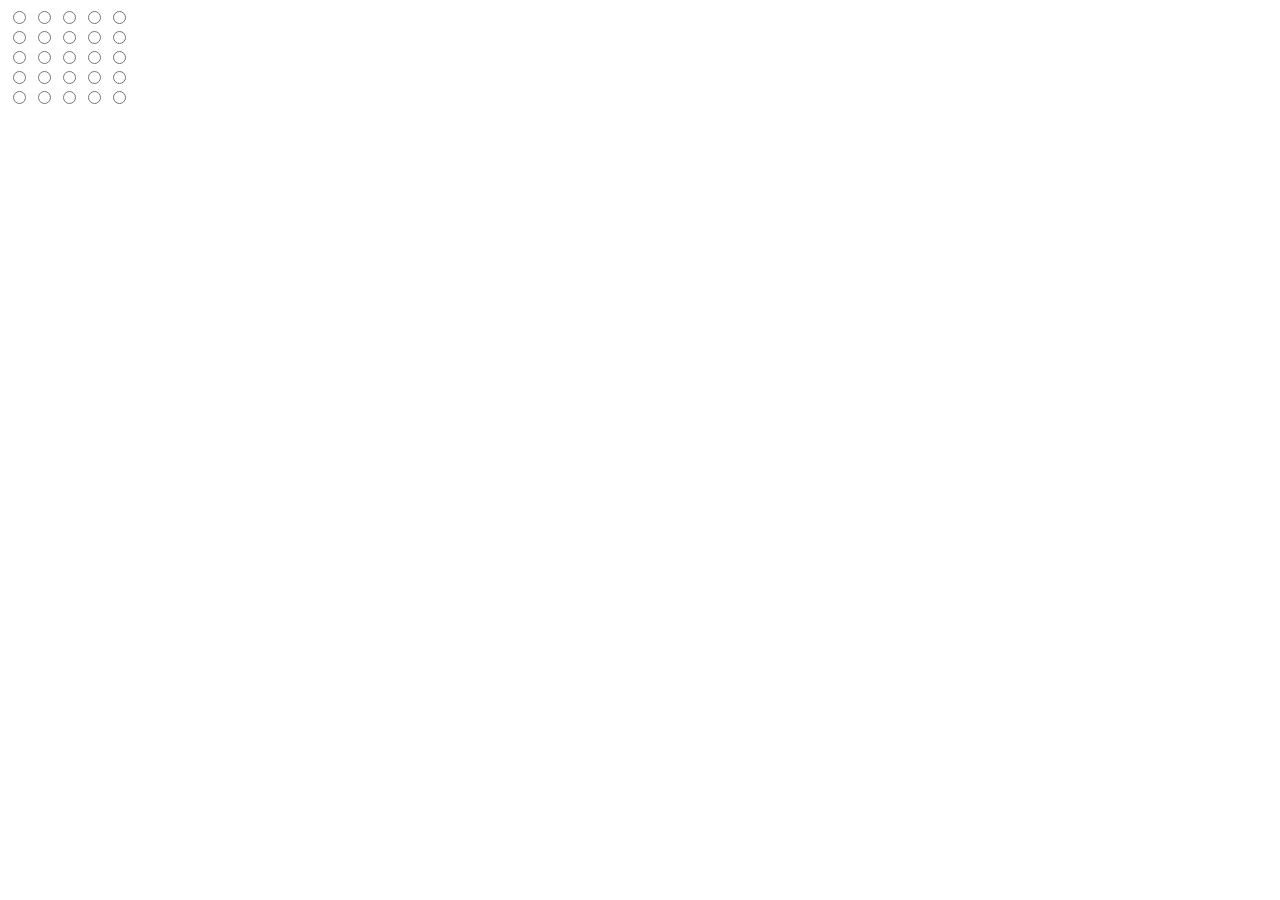
==== index.html @ 1fa2e1a6 "koreha korede kawaii" ====
<!DOCTYPE html>
<html lang="en">
<head>
	<meta charset="UTF-8">
	<script type="text/javascript" src="lifegame.js"></script>
	<title>lifegame</title>
</head>
<body>
	<input type="radio" id="1_1">
	<input type="radio" id="1_2">
	<input type="radio" id="1_3">
	<input type="radio" id="1_4">
	<input type="radio" id="1_5">
	<br>
	<input type="radio" id="2_1">
	<input type="radio" id="2_2">
	<input type="radio" id="2_3">
	<input type="radio" id="2_4">
	<input type="radio" id="2_5">
	<br>
	<input type="radio" id="3_1">
	<input type="radio" id="3_2">
	<input type="radio" id="3_3">
	<input type="radio" id="3_4">
	<input type="radio" id="3_5">
	<br>
	<input type="radio" id="4_1">
	<input type="radio" id="4_2">
	<input type="radio" id="4_3">
	<input type="radio" id="4_4">
	<input type="radio" id="4_5">
	<br>
	<input type="radio" id="5_1">
	<input type="radio" id="5_2">
	<input type="radio" id="5_3">
	<input type="radio" id="5_4">
	<input type="radio" id="5_5">

</body>
</html>
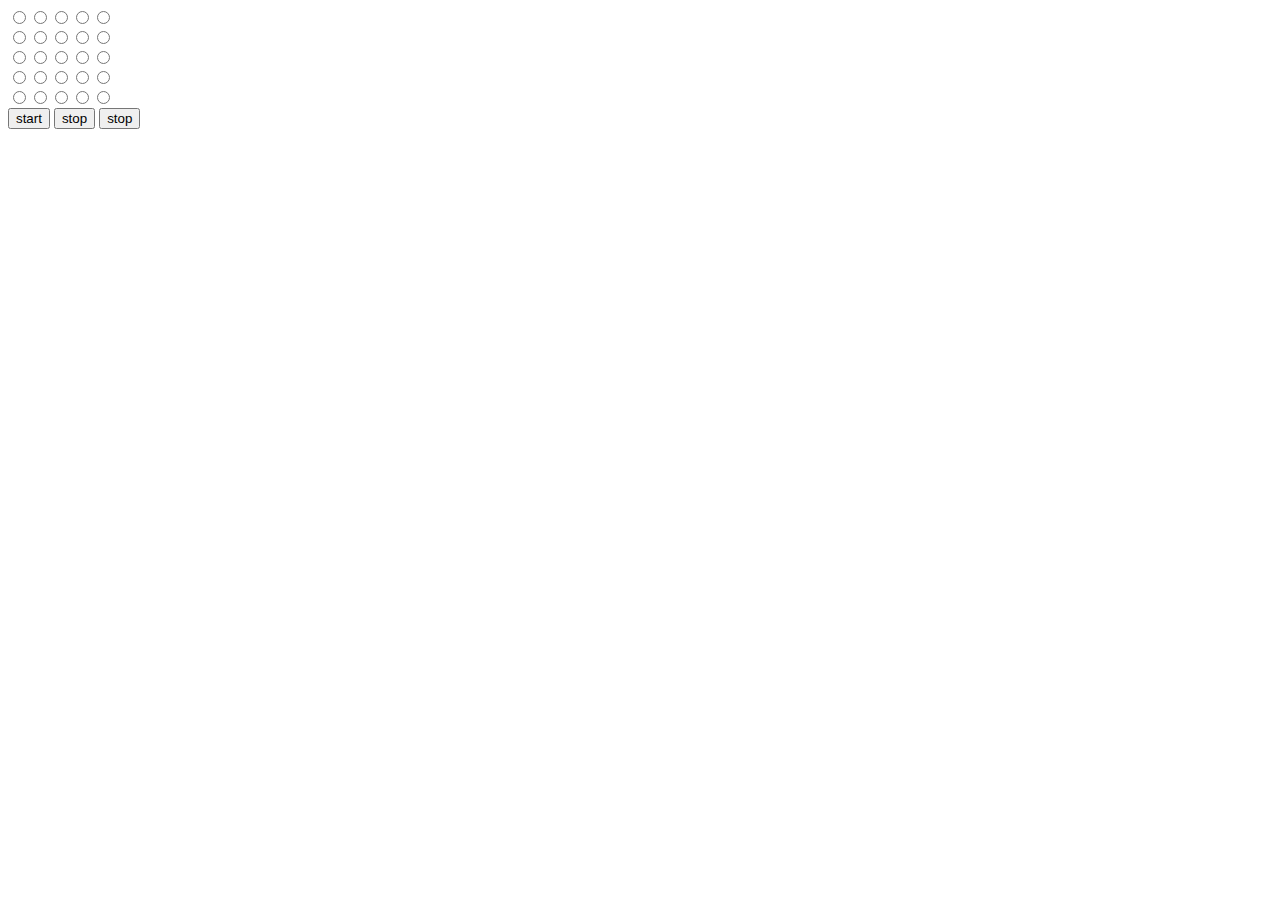
==== commit 0ab8c56c: "wait test" ====
--- a/index.html
+++ b/index.html
@@ -5,36 +5,12 @@
 	<script type="text/javascript" src="lifegame.js"></script>
 	<title>lifegame</title>
 </head>
-<body>
-	<input type="radio" id="1_1">
-	<input type="radio" id="1_2">
-	<input type="radio" id="1_3">
-	<input type="radio" id="1_4">
-	<input type="radio" id="1_5">
-	<br>
-	<input type="radio" id="2_1">
-	<input type="radio" id="2_2">
-	<input type="radio" id="2_3">
-	<input type="radio" id="2_4">
-	<input type="radio" id="2_5">
-	<br>
-	<input type="radio" id="3_1">
-	<input type="radio" id="3_2">
-	<input type="radio" id="3_3">
-	<input type="radio" id="3_4">
-	<input type="radio" id="3_5">
-	<br>
-	<input type="radio" id="4_1">
-	<input type="radio" id="4_2">
-	<input type="radio" id="4_3">
-	<input type="radio" id="4_4">
-	<input type="radio" id="4_5">
-	<br>
-	<input type="radio" id="5_1">
-	<input type="radio" id="5_2">
-	<input type="radio" id="5_3">
-	<input type="radio" id="5_4">
-	<input type="radio" id="5_5">
+<body onload="init()">
+	<div id="area"></div>
+
+	<button id="start" onclick="execute()">start</button>
+	<button id="stop" onclick="run = false;">stop</button>
+	<button id="reset" onclick="run = false; reset()">stop</button>
 
 </body>
 </html>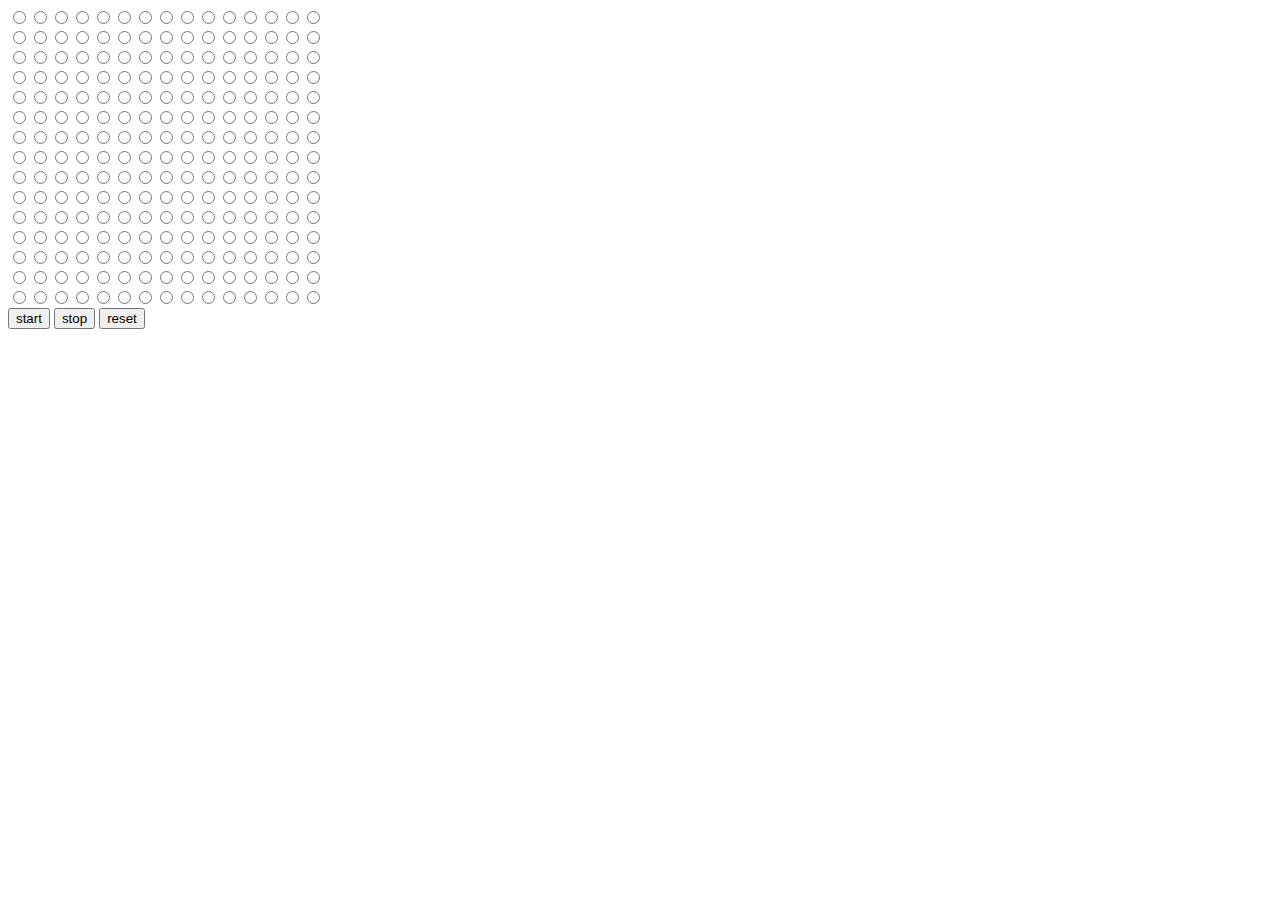
==== commit 463c392a: "add sound" ====
--- a/index.html
+++ b/index.html
@@ -3,14 +3,15 @@
 <head>
 	<meta charset="UTF-8">
 	<script type="text/javascript" src="lifegame.js"></script>
+	<script type="text/javascript" src="sound.js"></script>
 	<title>lifegame</title>
 </head>
 <body onload="init()">
 	<div id="area"></div>
 
-	<button id="start" onclick="execute()">start</button>
+	<button id="start" onclick="execute2()">start</button>
 	<button id="stop" onclick="run = false;">stop</button>
-	<button id="reset" onclick="run = false; reset()">stop</button>
+	<button id="reset" onclick="run = false; reset()">reset</button>
 
 </body>
 </html>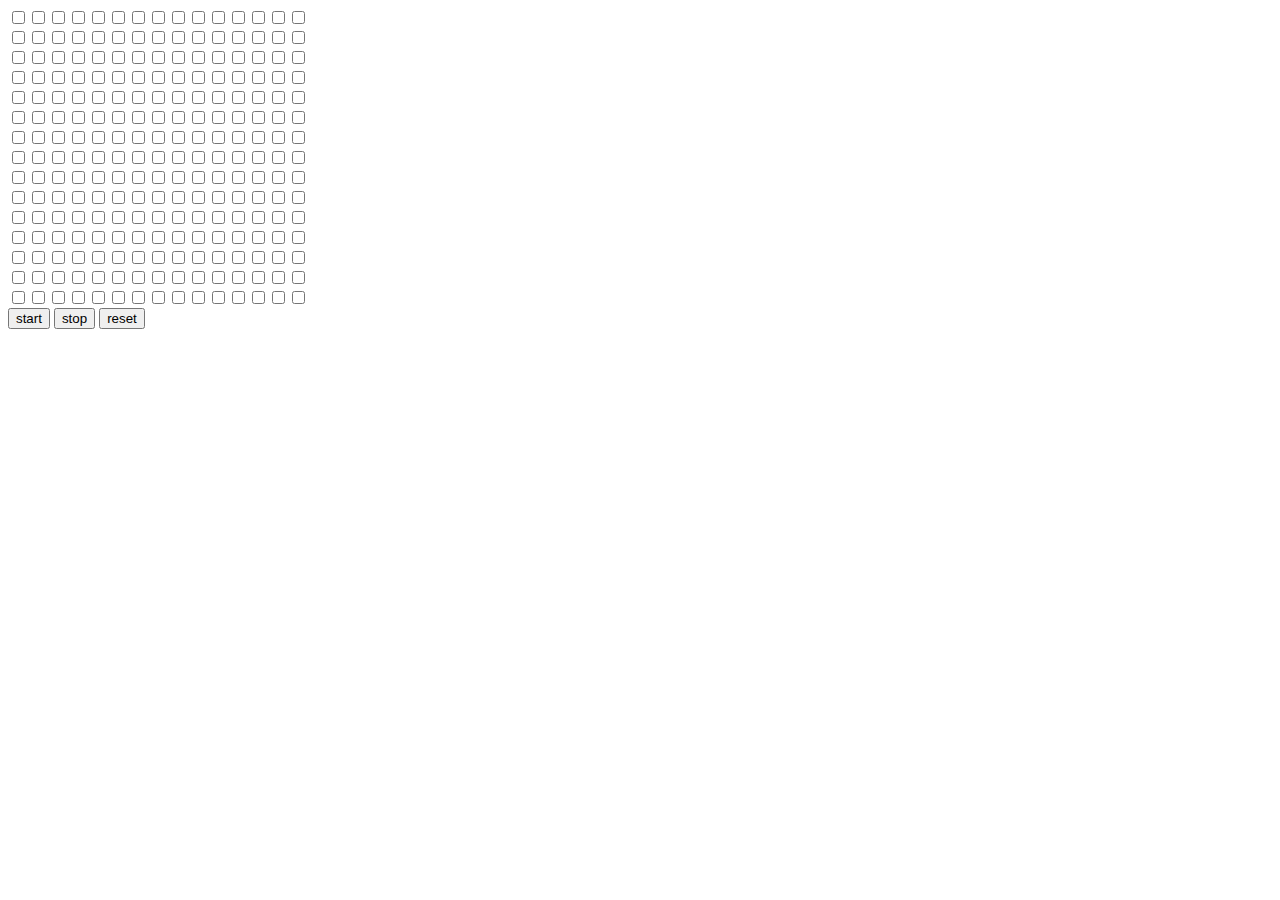
==== commit f90a6823: "prevent deplicate start" ====
(no text change in the page or its own stylesheets)
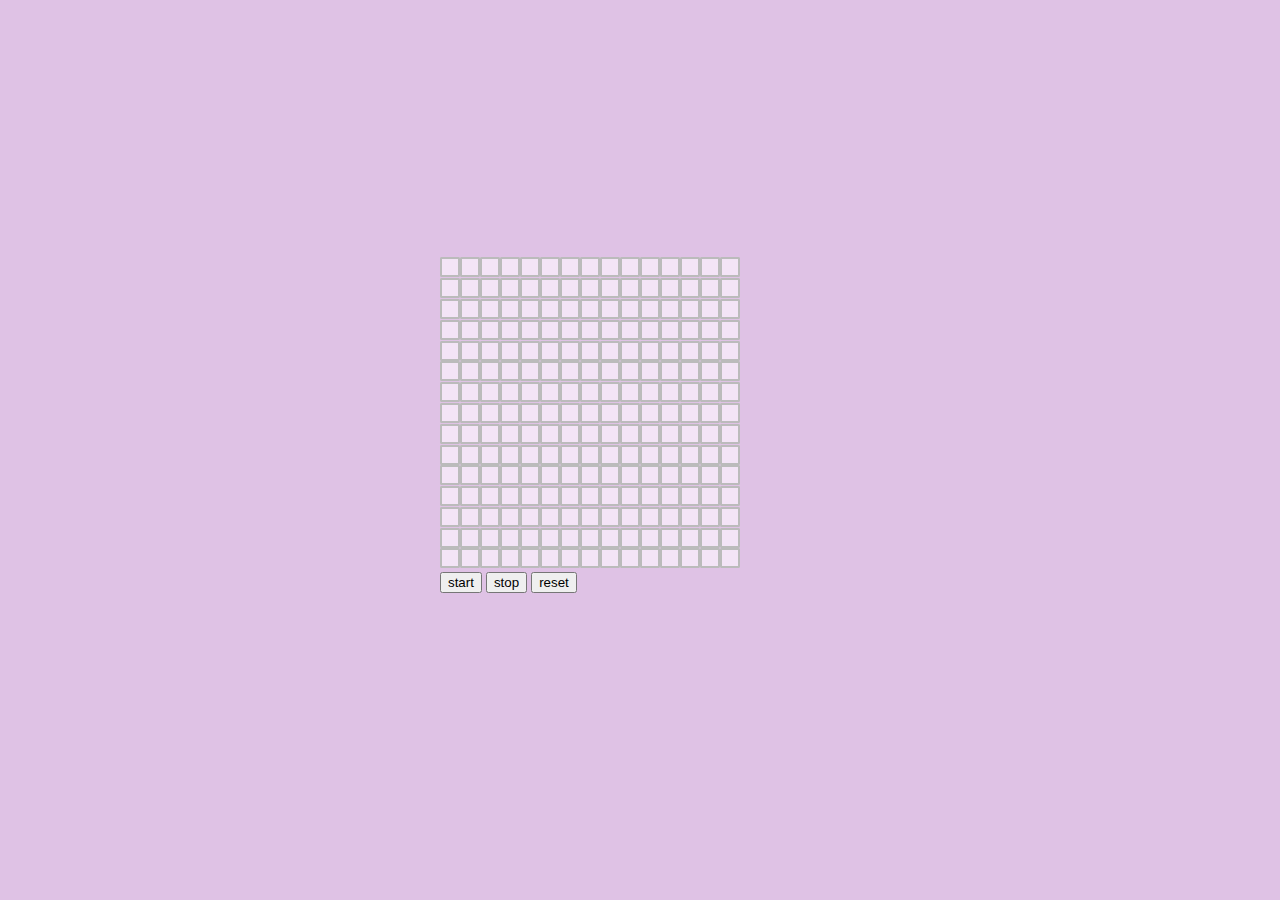
==== commit 6de02f7a: "kawaii ha tsukureru" ====
--- a/index.html
+++ b/index.html
@@ -2,16 +2,20 @@
 <html lang="en">
 <head>
 	<meta charset="UTF-8">
+    <link href="lifegame.css" rel="stylesheet" type="text/css">
 	<script type="text/javascript" src="lifegame.js"></script>
 	<script type="text/javascript" src="sound.js"></script>
 	<title>lifegame</title>
 </head>
 <body onload="init()">
-	<div id="area"></div>
+	<div id="content">
+		<div id="area"></div>
 
-	<button id="start" onclick="execute2()">start</button>
-	<button id="stop" onclick="run = false;">stop</button>
-	<button id="reset" onclick="run = false; reset()">reset</button>
-
+		<div id="button_area">
+			<button id="start" onclick="execute()">start</button>
+			<button id="stop" onclick="run = false;">stop</button>
+			<button id="reset" onclick="run = false; reset()">reset</button>
+		</div>
+	</div>
 </body>
 </html>--- a/lifegame.css
+++ b/lifegame.css
@@ -0,0 +1,81 @@
+
+
+input[type=checkbox] {
+  display: none;
+}
+
+.checkbox {
+  box-sizing: border-box;
+  -webkit-transition: background-color 0.2s linear;
+  transition: background-color 0.2s linear;
+  position: relative;
+  display: inline-block;
+  margin: 0 20px 8px 0;
+  border-radius: 8px;
+  background-color: #f6f7f8;
+  vertical-align: middle;
+  cursor: pointer;
+}
+.checkbox:hover {
+  background-color: #e2edd7;
+}
+
+.checkbox:hover:after {
+  border-color: #53b300;
+}
+
+.checkbox:after {
+  transition: border-color 0.2s linear;
+  position: absolute;
+  display: block;
+  width: 16px;
+  height: 16px;
+  border: 2px solid #bbb;
+  border-radius: 2px;
+  content: '';
+}
+
+.checkbox:before {
+  /*　じわじわ
+  -webkit-transition: opacity 0.2s linear;
+  transition: opacity 0.2s linear;
+  */
+  position: absolute;
+  display: block;
+  width: 16px;
+  height: 16px;
+  border: 2px solid #bbb;
+  border-radius: 2px;
+  content: '';
+  opacity: 1;
+  background-color: #F3E4F6;
+}
+
+input[type=checkbox]:checked + .checkbox:before {
+  background-color: #46CCC1;
+  border-color: #E24BFF;  
+}
+
+body{
+  background-color: #DFC2E5;
+
+}
+
+#area {
+ line-height: 1.3em }
+
+#button_area{
+  margin-top:10px;
+}
+
+#content {
+  position: absolute;
+  top: 0;
+  left: 0;
+  right: 0;
+  bottom: 0;
+  margin: auto;
+  width: 400px;
+  height: 400px;
+}
+
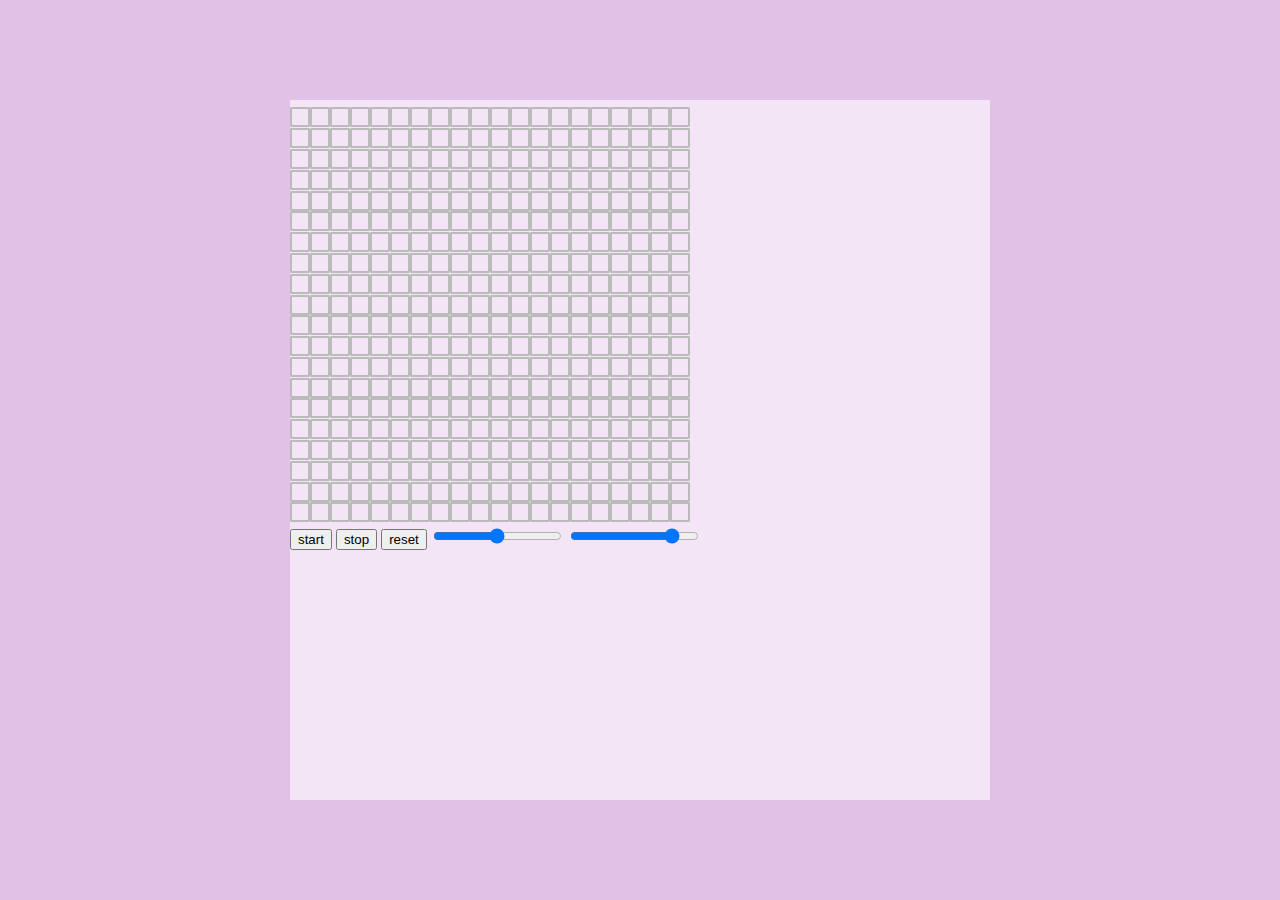
==== commit e077ba63: "add volume" ====
--- a/index.html
+++ b/index.html
@@ -15,6 +15,10 @@
 			<button id="start" onclick="execute()">start</button>
 			<button id="stop" onclick="run = false;">stop</button>
 			<button id="reset" onclick="run = false; reset()">reset</button>
+			<input type="range" name="num" min="0" max="100" step="5" value="50"
+			 onchange="changeVolume(this.value)">
+			<input type="range" name="num" min="1" max="600" step="5" value="500"
+			 onchange="changeSpeed(this.value)">
 		</div>
 	</div>
 </body>
--- a/lifegame.css
+++ b/lifegame.css
@@ -69,13 +69,14 @@
 }
 
 #content {
+  background-color: #F3E4F6;
   position: absolute;
   top: 0;
   left: 0;
   right: 0;
   bottom: 0;
   margin: auto;
-  width: 400px;
-  height: 400px;
+  width: 700px;
+  height: 700px;
 }
 
